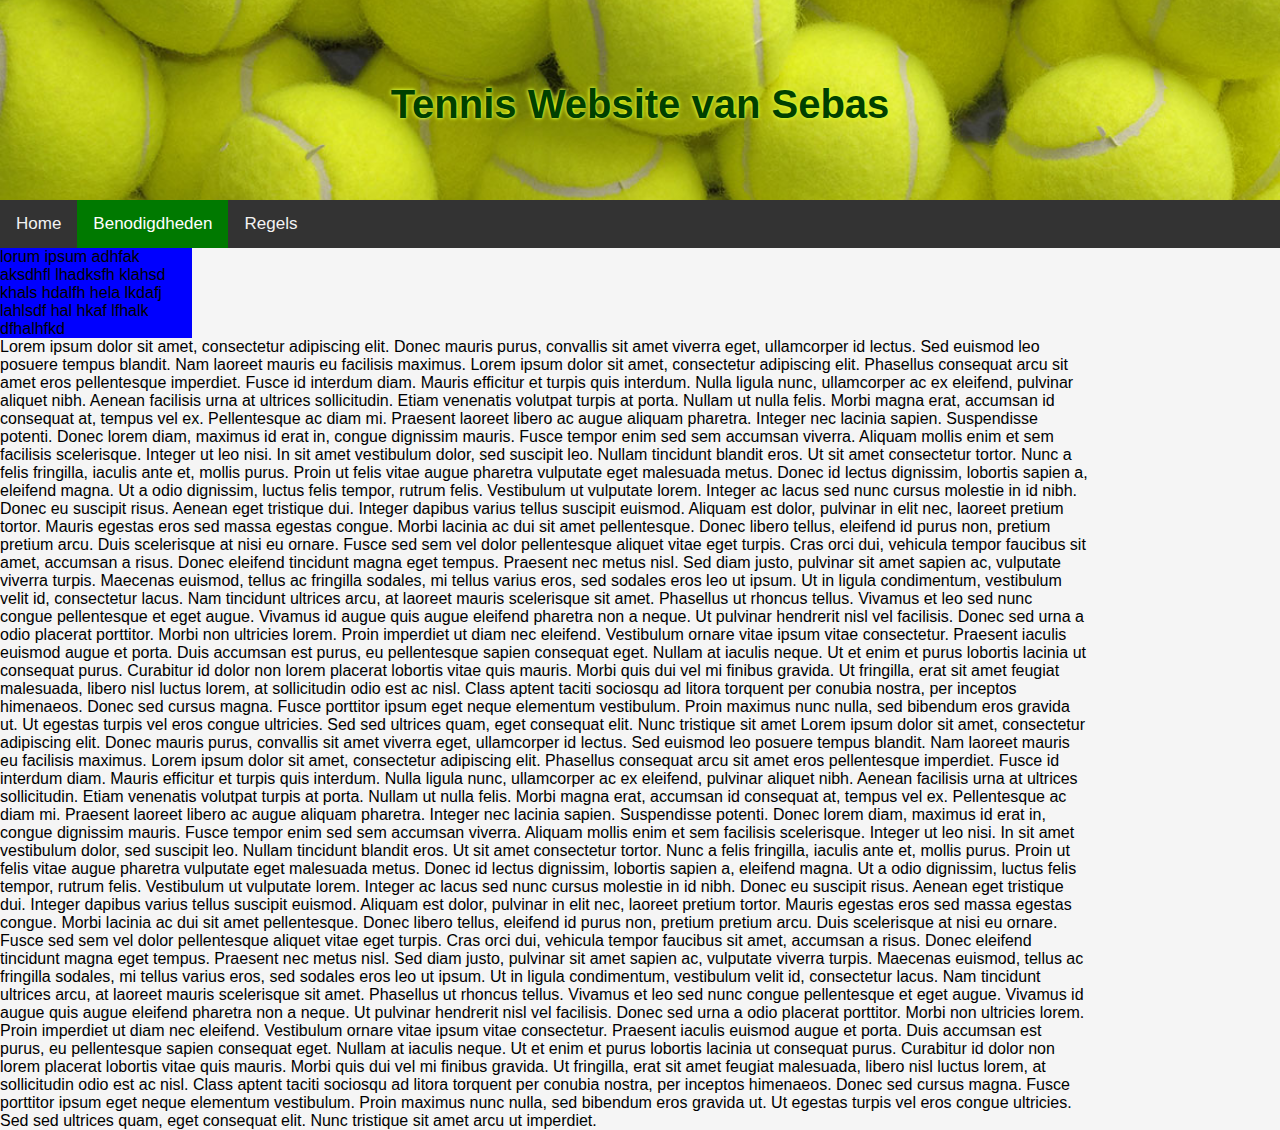
==== benodigdheden.html @ 90147e89 "bovenbalk toegevoegd en kleuren aangepast" ====
<!DOCTYPE html>
<html>

<head>
  <meta charset="utf-8">
  <meta name="viewport" content="width=device-width">
  <title>replit</title>
  <link href="style.css" rel="stylesheet" type="text/css" />
</head>

<body>
  <!-- maakt de bovenbalk -->
<div class="bovenbalk">
  <img src="tennis-ballen.jpg" alt="Foto van Tennis Ballen" width="100%" height="200px" draggable="false">
  <h1>Tennis Website van Sebas</h1>
</div>
  
<!-- De menu balk wordt gemaakt door allemaal linkjes in een div te zetten --> 
<div class="menu">
  <a href="index.html">Home</a>
  <a class="active" href="benodigdheden.html">Benodigdheden</a>
  <a href="regels.html">Regels</a>
</div>
<div class="zijbalk">
lorum ipsum adhfak aksdhfl lhadksfh klahsd khals hdalfh hela lkdafj lahlsdf hal hkaf lfhalk dfhalhfkd 
  
</div>
<div class="text">
  
Lorem ipsum dolor sit amet, consectetur adipiscing elit. Donec mauris purus, convallis sit amet viverra eget, ullamcorper id lectus. Sed euismod leo posuere tempus blandit. Nam laoreet mauris eu facilisis maximus. Lorem ipsum dolor sit amet, consectetur adipiscing elit. Phasellus consequat arcu sit amet eros pellentesque imperdiet. Fusce id interdum diam. Mauris efficitur et turpis quis interdum. Nulla ligula nunc, ullamcorper ac ex eleifend, pulvinar aliquet nibh. Aenean facilisis urna at ultrices sollicitudin. Etiam venenatis volutpat turpis at porta. Nullam ut nulla felis. Morbi magna erat, accumsan id consequat at, tempus vel ex. Pellentesque ac diam mi. Praesent laoreet libero ac augue aliquam pharetra. Integer nec lacinia sapien. Suspendisse potenti. Donec lorem diam, maximus id erat in, congue dignissim mauris. Fusce tempor enim sed sem accumsan viverra. Aliquam mollis enim et sem facilisis scelerisque. Integer ut leo nisi. In sit amet vestibulum dolor, sed suscipit leo. Nullam tincidunt blandit eros. Ut sit amet consectetur tortor. Nunc a felis fringilla, iaculis ante et, mollis purus. Proin ut felis vitae augue pharetra vulputate eget malesuada metus. Donec id lectus dignissim, lobortis sapien a, eleifend magna. Ut a odio dignissim, luctus felis tempor, rutrum felis. Vestibulum ut vulputate lorem. Integer ac lacus sed nunc cursus molestie in id nibh. Donec eu suscipit risus. Aenean eget tristique dui. Integer dapibus varius tellus suscipit euismod. Aliquam est dolor, pulvinar in elit nec, laoreet pretium tortor. Mauris egestas eros sed massa egestas congue. Morbi lacinia ac dui sit amet pellentesque. Donec libero tellus, eleifend id purus non, pretium pretium arcu. Duis scelerisque at nisi eu ornare. Fusce sed sem vel dolor pellentesque aliquet vitae eget turpis. Cras orci dui, vehicula tempor faucibus sit amet, accumsan a risus. Donec eleifend tincidunt magna eget tempus. Praesent nec metus nisl. Sed diam justo, pulvinar sit amet sapien ac, vulputate viverra turpis. Maecenas euismod, tellus ac fringilla sodales, mi tellus varius eros, sed sodales eros leo ut ipsum. Ut in ligula condimentum, vestibulum velit id, consectetur lacus. Nam tincidunt ultrices arcu, at laoreet mauris scelerisque sit amet. Phasellus ut rhoncus tellus. Vivamus et leo sed nunc congue pellentesque et eget augue. Vivamus id augue quis augue eleifend pharetra non a neque. Ut pulvinar hendrerit nisl vel facilisis. Donec sed urna a odio placerat porttitor. Morbi non ultricies lorem. Proin imperdiet ut diam nec eleifend. Vestibulum ornare vitae ipsum vitae consectetur. Praesent iaculis euismod augue et porta. Duis accumsan est purus, eu pellentesque sapien consequat eget. Nullam at iaculis neque. Ut et enim et purus lobortis lacinia ut consequat purus. Curabitur id dolor non lorem placerat lobortis vitae quis mauris. Morbi quis dui vel mi finibus gravida. Ut fringilla, erat sit amet feugiat malesuada, libero nisl luctus lorem, at sollicitudin odio est ac nisl. Class aptent taciti sociosqu ad litora torquent per conubia nostra, per inceptos himenaeos. Donec sed cursus magna. Fusce porttitor ipsum eget neque elementum vestibulum. Proin maximus nunc nulla, sed bibendum eros gravida ut. Ut egestas turpis vel eros congue ultricies. Sed sed ultrices quam, eget consequat elit. Nunc tristique sit amet 
Lorem ipsum dolor sit amet, consectetur adipiscing elit. Donec mauris purus, convallis sit amet viverra eget, ullamcorper id lectus. Sed euismod leo posuere tempus blandit. Nam laoreet mauris eu facilisis maximus. Lorem ipsum dolor sit amet, consectetur adipiscing elit. Phasellus consequat arcu sit amet eros pellentesque imperdiet. Fusce id interdum diam. Mauris efficitur et turpis quis interdum. Nulla ligula nunc, ullamcorper ac ex eleifend, pulvinar aliquet nibh. Aenean facilisis urna at ultrices sollicitudin. Etiam venenatis volutpat turpis at porta. Nullam ut nulla felis. Morbi magna erat, accumsan id consequat at, tempus vel ex. Pellentesque ac diam mi. Praesent laoreet libero ac augue aliquam pharetra.

Integer nec lacinia sapien. Suspendisse potenti. Donec lorem diam, maximus id erat in, congue dignissim mauris. Fusce tempor enim sed sem accumsan viverra. Aliquam mollis enim et sem facilisis scelerisque. Integer ut leo nisi. In sit amet vestibulum dolor, sed suscipit leo. Nullam tincidunt blandit eros. Ut sit amet consectetur tortor. Nunc a felis fringilla, iaculis ante et, mollis purus. Proin ut felis vitae augue pharetra vulputate eget malesuada metus. Donec id lectus dignissim, lobortis sapien a, eleifend magna.

Ut a odio dignissim, luctus felis tempor, rutrum felis. Vestibulum ut vulputate lorem. Integer ac lacus sed nunc cursus molestie in id nibh. Donec eu suscipit risus. Aenean eget tristique dui. Integer dapibus varius tellus suscipit euismod. Aliquam est dolor, pulvinar in elit nec, laoreet pretium tortor. Mauris egestas eros sed massa egestas congue. Morbi lacinia ac dui sit amet pellentesque. Donec libero tellus, eleifend id purus non, pretium pretium arcu. Duis scelerisque at nisi eu ornare. Fusce sed sem vel dolor pellentesque aliquet vitae eget turpis. Cras orci dui, vehicula tempor faucibus sit amet, accumsan a risus. Donec eleifend tincidunt magna eget tempus. Praesent nec metus nisl. Sed diam justo, pulvinar sit amet sapien ac, vulputate viverra turpis.

Maecenas euismod, tellus ac fringilla sodales, mi tellus varius eros, sed sodales eros leo ut ipsum. Ut in ligula condimentum, vestibulum velit id, consectetur lacus. Nam tincidunt ultrices arcu, at laoreet mauris scelerisque sit amet. Phasellus ut rhoncus tellus. Vivamus et leo sed nunc congue pellentesque et eget augue. Vivamus id augue quis augue eleifend pharetra non a neque. Ut pulvinar hendrerit nisl vel facilisis. Donec sed urna a odio placerat porttitor. Morbi non ultricies lorem.

Proin imperdiet ut diam nec eleifend. Vestibulum ornare vitae ipsum vitae consectetur. Praesent iaculis euismod augue et porta. Duis accumsan est purus, eu pellentesque sapien consequat eget. Nullam at iaculis neque. Ut et enim et purus lobortis lacinia ut consequat purus. Curabitur id dolor non lorem placerat lobortis vitae quis mauris. Morbi quis dui vel mi finibus gravida. Ut fringilla, erat sit amet feugiat malesuada, libero nisl luctus lorem, at sollicitudin odio est ac nisl. Class aptent taciti sociosqu ad litora torquent per conubia nostra, per inceptos himenaeos. Donec sed cursus magna. Fusce porttitor ipsum eget neque elementum vestibulum. Proin maximus nunc nulla, sed bibendum eros gravida ut. Ut egestas turpis vel eros congue ultricies. Sed sed ultrices quam, eget consequat elit. Nunc tristique sit amet arcu ut imperdiet. 

  
</div>
  
</body>

</html>
---- style.css ----
body {
  font-family: Arial, Helvetica, sans-serif;
  background-color: whitesmoke;
  margin: 0px;
}

img {
  object-fit: cover;
}

p {
  
}

h1 {
  
}

h2 {
  
}

h3 {
  
}


/* Achtergrond van menu #333 */
.menu {
  position: sticky;
  top: 0;
  width: 100%;
  background-color: #333;
  overflow: hidden;
}

/* De menu linkjes */
.menu a {
  float: left;
  color: #f2f2f2;
  text-align: center;
  padding: 14px 16px;
  text-decoration: none;
  font-size: 17px;
}

/* Verandert de achtergrond van de menu linkjes als er overheen zweeft */
.menu a:hover {
  background-color: #ddd;
  color: black;
}

/* Voeg kleur toe aan huidige pagina kopje */
.menu a.active {
  background-color: rgb(0, 121, 0);
  color: white;
}

.bovenbalk {
  position: relative;
  height: 200px;
  /* maakt tekst niet selecteerbaar */
  -webkit-user-select: none;
  -ms-user-select: none;
  user-select: none;
}

.bovenbalk h1 {
  /* zorgt er voor dat de text in het midden zit */
  position: absolute;
  top: 50%;
  width: 100%;
  text-align: center;
  transform: translate(0%, -100%);
  /* tekst kleur en grootte */
  color: #004000;
  font-size: 40px;
  text-shadow: 0px 0px 5px yellow, 0px 0px 3px lightgreen;
  /* tijd voor de transitie */
  transition: .4s;
  
  }

.bovenbalk h1:hover {
  /* de dingen die veranderen als je over de tekst heen zweeft met je cursor */
  font-size: 60px;
  color: #005959;
  transition-timing-function: ease-in-out;
}

.zijbalk {
  width: 15%;
  height: 100%;
  background-color: blue;
}
.text {
  width: 85%
  
}
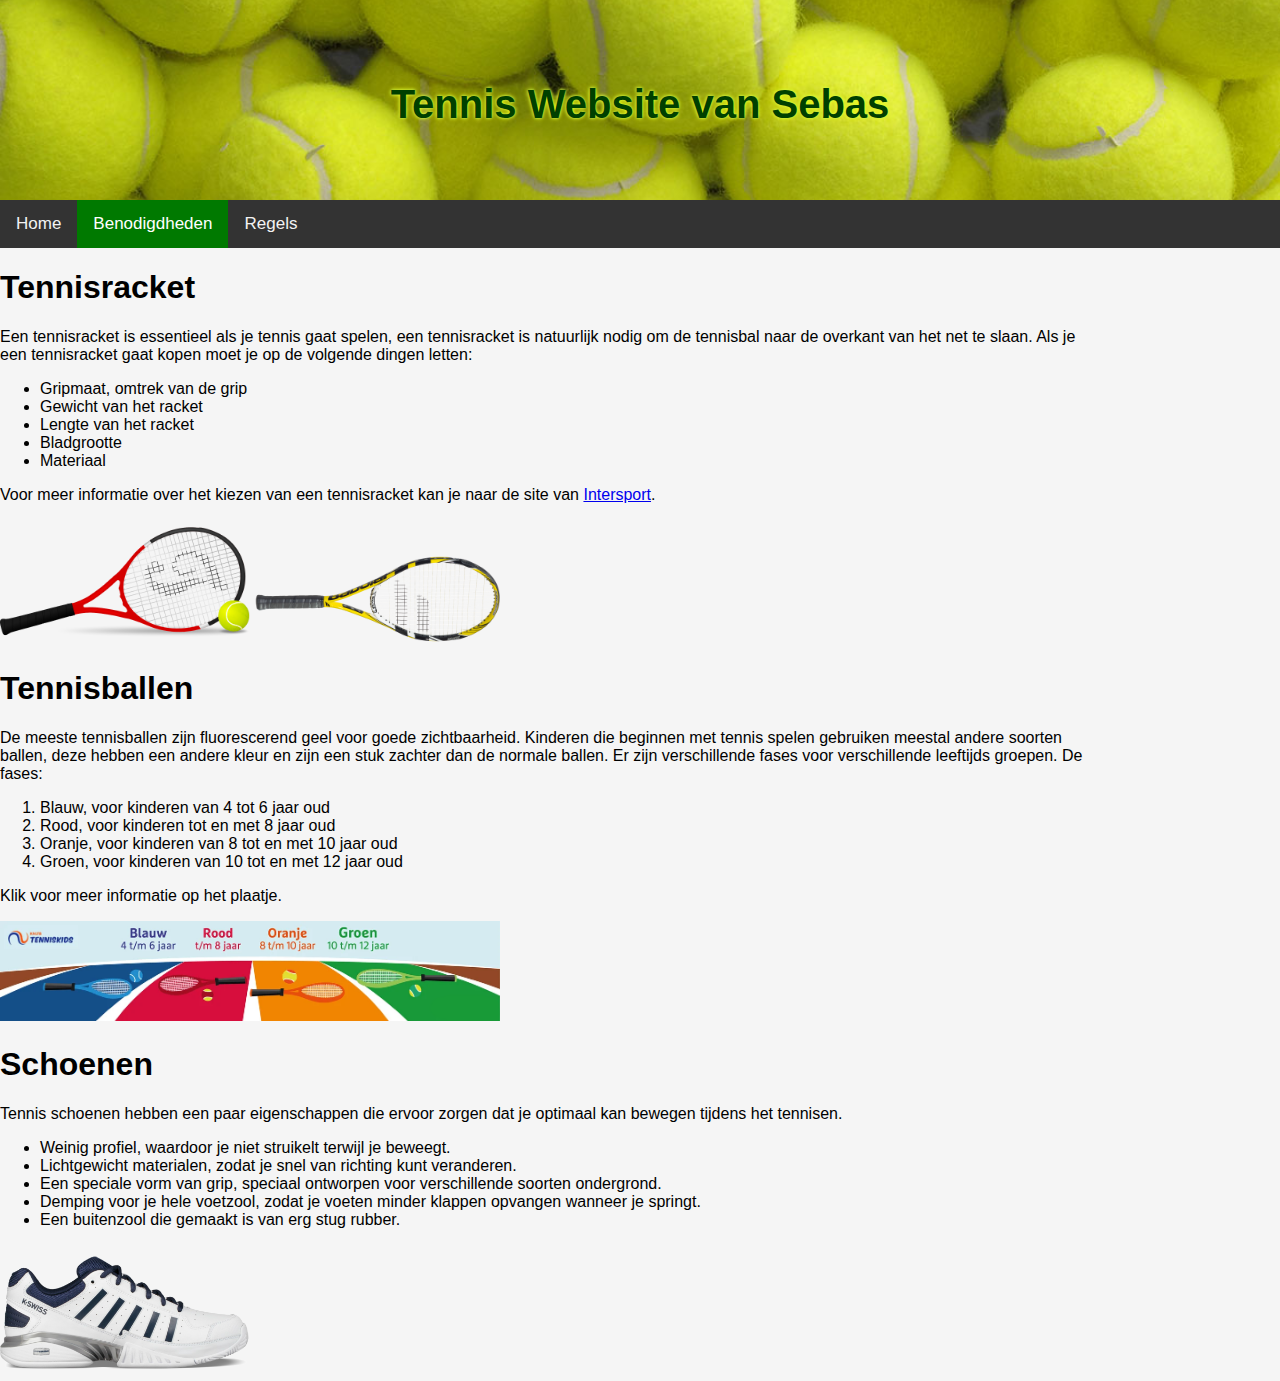
==== commit 3db44032: "inhoud van benodigdheden pagina" ====
--- a/benodigdheden.html
+++ b/benodigdheden.html
@@ -11,7 +11,7 @@
 <body>
   <!-- maakt de bovenbalk -->
 <div class="bovenbalk">
-  <img src="tennis-ballen.jpg" alt="Foto van Tennis Ballen" width="100%" height="200px" draggable="false">
+  <img src="img/tennis-ballen.jpg" alt="Foto van Tennis Ballen" width="100%" height="200px" draggable="false">
   <h1>Tennis Website van Sebas</h1>
 </div>
   
@@ -21,24 +21,41 @@
   <a class="active" href="benodigdheden.html">Benodigdheden</a>
   <a href="regels.html">Regels</a>
 </div>
-<div class="zijbalk">
-lorum ipsum adhfak aksdhfl lhadksfh klahsd khals hdalfh hela lkdafj lahlsdf hal hkaf lfhalk dfhalhfkd 
-  
+<div class="zijbalk"> 
 </div>
 <div class="text">
-  
-Lorem ipsum dolor sit amet, consectetur adipiscing elit. Donec mauris purus, convallis sit amet viverra eget, ullamcorper id lectus. Sed euismod leo posuere tempus blandit. Nam laoreet mauris eu facilisis maximus. Lorem ipsum dolor sit amet, consectetur adipiscing elit. Phasellus consequat arcu sit amet eros pellentesque imperdiet. Fusce id interdum diam. Mauris efficitur et turpis quis interdum. Nulla ligula nunc, ullamcorper ac ex eleifend, pulvinar aliquet nibh. Aenean facilisis urna at ultrices sollicitudin. Etiam venenatis volutpat turpis at porta. Nullam ut nulla felis. Morbi magna erat, accumsan id consequat at, tempus vel ex. Pellentesque ac diam mi. Praesent laoreet libero ac augue aliquam pharetra. Integer nec lacinia sapien. Suspendisse potenti. Donec lorem diam, maximus id erat in, congue dignissim mauris. Fusce tempor enim sed sem accumsan viverra. Aliquam mollis enim et sem facilisis scelerisque. Integer ut leo nisi. In sit amet vestibulum dolor, sed suscipit leo. Nullam tincidunt blandit eros. Ut sit amet consectetur tortor. Nunc a felis fringilla, iaculis ante et, mollis purus. Proin ut felis vitae augue pharetra vulputate eget malesuada metus. Donec id lectus dignissim, lobortis sapien a, eleifend magna. Ut a odio dignissim, luctus felis tempor, rutrum felis. Vestibulum ut vulputate lorem. Integer ac lacus sed nunc cursus molestie in id nibh. Donec eu suscipit risus. Aenean eget tristique dui. Integer dapibus varius tellus suscipit euismod. Aliquam est dolor, pulvinar in elit nec, laoreet pretium tortor. Mauris egestas eros sed massa egestas congue. Morbi lacinia ac dui sit amet pellentesque. Donec libero tellus, eleifend id purus non, pretium pretium arcu. Duis scelerisque at nisi eu ornare. Fusce sed sem vel dolor pellentesque aliquet vitae eget turpis. Cras orci dui, vehicula tempor faucibus sit amet, accumsan a risus. Donec eleifend tincidunt magna eget tempus. Praesent nec metus nisl. Sed diam justo, pulvinar sit amet sapien ac, vulputate viverra turpis. Maecenas euismod, tellus ac fringilla sodales, mi tellus varius eros, sed sodales eros leo ut ipsum. Ut in ligula condimentum, vestibulum velit id, consectetur lacus. Nam tincidunt ultrices arcu, at laoreet mauris scelerisque sit amet. Phasellus ut rhoncus tellus. Vivamus et leo sed nunc congue pellentesque et eget augue. Vivamus id augue quis augue eleifend pharetra non a neque. Ut pulvinar hendrerit nisl vel facilisis. Donec sed urna a odio placerat porttitor. Morbi non ultricies lorem. Proin imperdiet ut diam nec eleifend. Vestibulum ornare vitae ipsum vitae consectetur. Praesent iaculis euismod augue et porta. Duis accumsan est purus, eu pellentesque sapien consequat eget. Nullam at iaculis neque. Ut et enim et purus lobortis lacinia ut consequat purus. Curabitur id dolor non lorem placerat lobortis vitae quis mauris. Morbi quis dui vel mi finibus gravida. Ut fringilla, erat sit amet feugiat malesuada, libero nisl luctus lorem, at sollicitudin odio est ac nisl. Class aptent taciti sociosqu ad litora torquent per conubia nostra, per inceptos himenaeos. Donec sed cursus magna. Fusce porttitor ipsum eget neque elementum vestibulum. Proin maximus nunc nulla, sed bibendum eros gravida ut. Ut egestas turpis vel eros congue ultricies. Sed sed ultrices quam, eget consequat elit. Nunc tristique sit amet 
-Lorem ipsum dolor sit amet, consectetur adipiscing elit. Donec mauris purus, convallis sit amet viverra eget, ullamcorper id lectus. Sed euismod leo posuere tempus blandit. Nam laoreet mauris eu facilisis maximus. Lorem ipsum dolor sit amet, consectetur adipiscing elit. Phasellus consequat arcu sit amet eros pellentesque imperdiet. Fusce id interdum diam. Mauris efficitur et turpis quis interdum. Nulla ligula nunc, ullamcorper ac ex eleifend, pulvinar aliquet nibh. Aenean facilisis urna at ultrices sollicitudin. Etiam venenatis volutpat turpis at porta. Nullam ut nulla felis. Morbi magna erat, accumsan id consequat at, tempus vel ex. Pellentesque ac diam mi. Praesent laoreet libero ac augue aliquam pharetra.
-
-Integer nec lacinia sapien. Suspendisse potenti. Donec lorem diam, maximus id erat in, congue dignissim mauris. Fusce tempor enim sed sem accumsan viverra. Aliquam mollis enim et sem facilisis scelerisque. Integer ut leo nisi. In sit amet vestibulum dolor, sed suscipit leo. Nullam tincidunt blandit eros. Ut sit amet consectetur tortor. Nunc a felis fringilla, iaculis ante et, mollis purus. Proin ut felis vitae augue pharetra vulputate eget malesuada metus. Donec id lectus dignissim, lobortis sapien a, eleifend magna.
-
-Ut a odio dignissim, luctus felis tempor, rutrum felis. Vestibulum ut vulputate lorem. Integer ac lacus sed nunc cursus molestie in id nibh. Donec eu suscipit risus. Aenean eget tristique dui. Integer dapibus varius tellus suscipit euismod. Aliquam est dolor, pulvinar in elit nec, laoreet pretium tortor. Mauris egestas eros sed massa egestas congue. Morbi lacinia ac dui sit amet pellentesque. Donec libero tellus, eleifend id purus non, pretium pretium arcu. Duis scelerisque at nisi eu ornare. Fusce sed sem vel dolor pellentesque aliquet vitae eget turpis. Cras orci dui, vehicula tempor faucibus sit amet, accumsan a risus. Donec eleifend tincidunt magna eget tempus. Praesent nec metus nisl. Sed diam justo, pulvinar sit amet sapien ac, vulputate viverra turpis.
-
-Maecenas euismod, tellus ac fringilla sodales, mi tellus varius eros, sed sodales eros leo ut ipsum. Ut in ligula condimentum, vestibulum velit id, consectetur lacus. Nam tincidunt ultrices arcu, at laoreet mauris scelerisque sit amet. Phasellus ut rhoncus tellus. Vivamus et leo sed nunc congue pellentesque et eget augue. Vivamus id augue quis augue eleifend pharetra non a neque. Ut pulvinar hendrerit nisl vel facilisis. Donec sed urna a odio placerat porttitor. Morbi non ultricies lorem.
-
-Proin imperdiet ut diam nec eleifend. Vestibulum ornare vitae ipsum vitae consectetur. Praesent iaculis euismod augue et porta. Duis accumsan est purus, eu pellentesque sapien consequat eget. Nullam at iaculis neque. Ut et enim et purus lobortis lacinia ut consequat purus. Curabitur id dolor non lorem placerat lobortis vitae quis mauris. Morbi quis dui vel mi finibus gravida. Ut fringilla, erat sit amet feugiat malesuada, libero nisl luctus lorem, at sollicitudin odio est ac nisl. Class aptent taciti sociosqu ad litora torquent per conubia nostra, per inceptos himenaeos. Donec sed cursus magna. Fusce porttitor ipsum eget neque elementum vestibulum. Proin maximus nunc nulla, sed bibendum eros gravida ut. Ut egestas turpis vel eros congue ultricies. Sed sed ultrices quam, eget consequat elit. Nunc tristique sit amet arcu ut imperdiet. 
-
-  
+  <h1>Tennisracket</h1>
+  <p>Een tennisracket is essentieel als je tennis gaat spelen, een tennisracket is natuurlijk nodig om de tennisbal naar de overkant van het net te slaan. Als je een tennisracket gaat kopen moet je op de volgende dingen letten:</p>
+  <ul>
+    <li>Gripmaat, omtrek van de grip</li>
+    <li>Gewicht van het racket</li>
+    <li>Lengte van het racket</li>
+    <li>Bladgrootte</li>
+    <li>Materiaal</li>
+  </ul>
+  <p>Voor meer informatie over het kiezen van een tennisracket kan je naar de site van <a href="https://www.intersport.nl/tennis-advies/tennis-kiezen-tennisracket.html" target="blank_">Intersport</a>.</p>
+  <img src="img/tennis-racket1.png" alt="Foto van Tennisracket" width="250px">
+  <img src="img/tennis-racket2.png" alt="Foto van Tennisracket" width="250px">
+  <h1>Tennisballen</h2>
+    <p>De meeste tennisballen zijn fluorescerend geel voor goede zichtbaarheid. Kinderen die beginnen met tennis spelen gebruiken meestal andere soorten ballen, deze hebben een andere kleur en zijn een stuk zachter dan de normale ballen. Er zijn verschillende fases voor verschillende leeftijds groepen. De fases:</p>
+  <ol>
+    <li>Blauw, voor kinderen van 4 tot 6 jaar oud</li>
+    <li>Rood, voor kinderen tot en met 8 jaar oud</li>
+    <li>Oranje, voor kinderen van 8 tot en met 10 jaar oud</li>
+    <li>Groen, voor kinderen van 10 tot en met 12 jaar oud</li>
+  </ol>
+  <p>Klik voor meer informatie op het plaatje.</p>
+    <a href="https://www.tennis.nl/alles-over-tennis/jeugd/tenniskids/blauw-rood-oranje-en-groen/" target="blank_"><img src="img/verschillende-ballen.png" alt="Foto van de verschillende soorden ballen" width="500px"></a>
+  <h1>Schoenen</h1>
+    <p>Tennis schoenen hebben een paar eigenschappen die ervoor zorgen dat je optimaal kan bewegen tijdens het tennisen.</p>
+  <ul>
+    <li>Weinig profiel, waardoor je niet struikelt terwijl je beweegt.</li>
+    <li>Lichtgewicht materialen, zodat je snel van richting kunt veranderen.</li>
+    <li>Een speciale vorm van grip, speciaal ontworpen voor verschillende soorten ondergrond. </li>
+    <li>Demping voor je hele voetzool, zodat je voeten minder klappen opvangen wanneer je springt.</li>
+    <li>Een buitenzool die gemaakt is van erg stug rubber.</li>
+  </ul>
+  <img src="img/tennis-schoen.png" alt="Foto van Tennisschoen" width="250px">
 </div>
   
 </body>
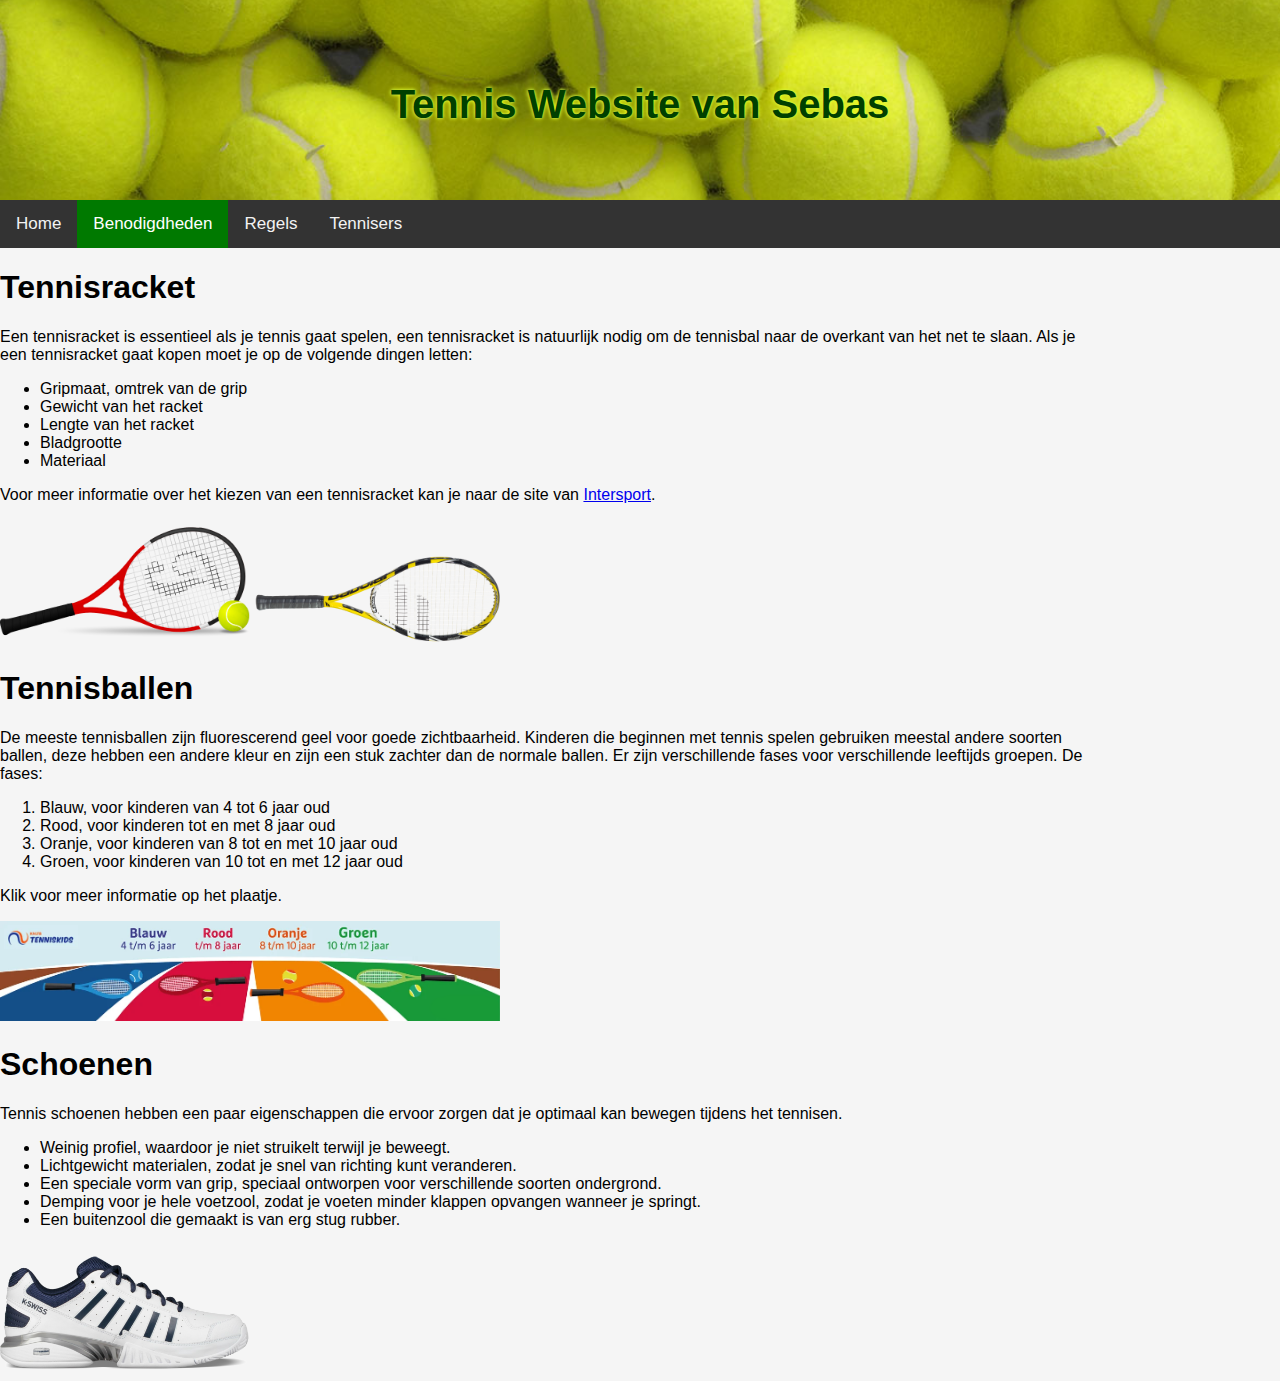
==== commit 5b704008: "Extra pagina voor bekende tennissers toegevoegd" ====
--- a/benodigdheden.html
+++ b/benodigdheden.html
@@ -20,6 +20,7 @@
   <a href="index.html">Home</a>
   <a class="active" href="benodigdheden.html">Benodigdheden</a>
   <a href="regels.html">Regels</a>
+  <a href="beroemdespelers.html">Tennisers</a>
 </div>
 <div class="zijbalk"> 
 </div>
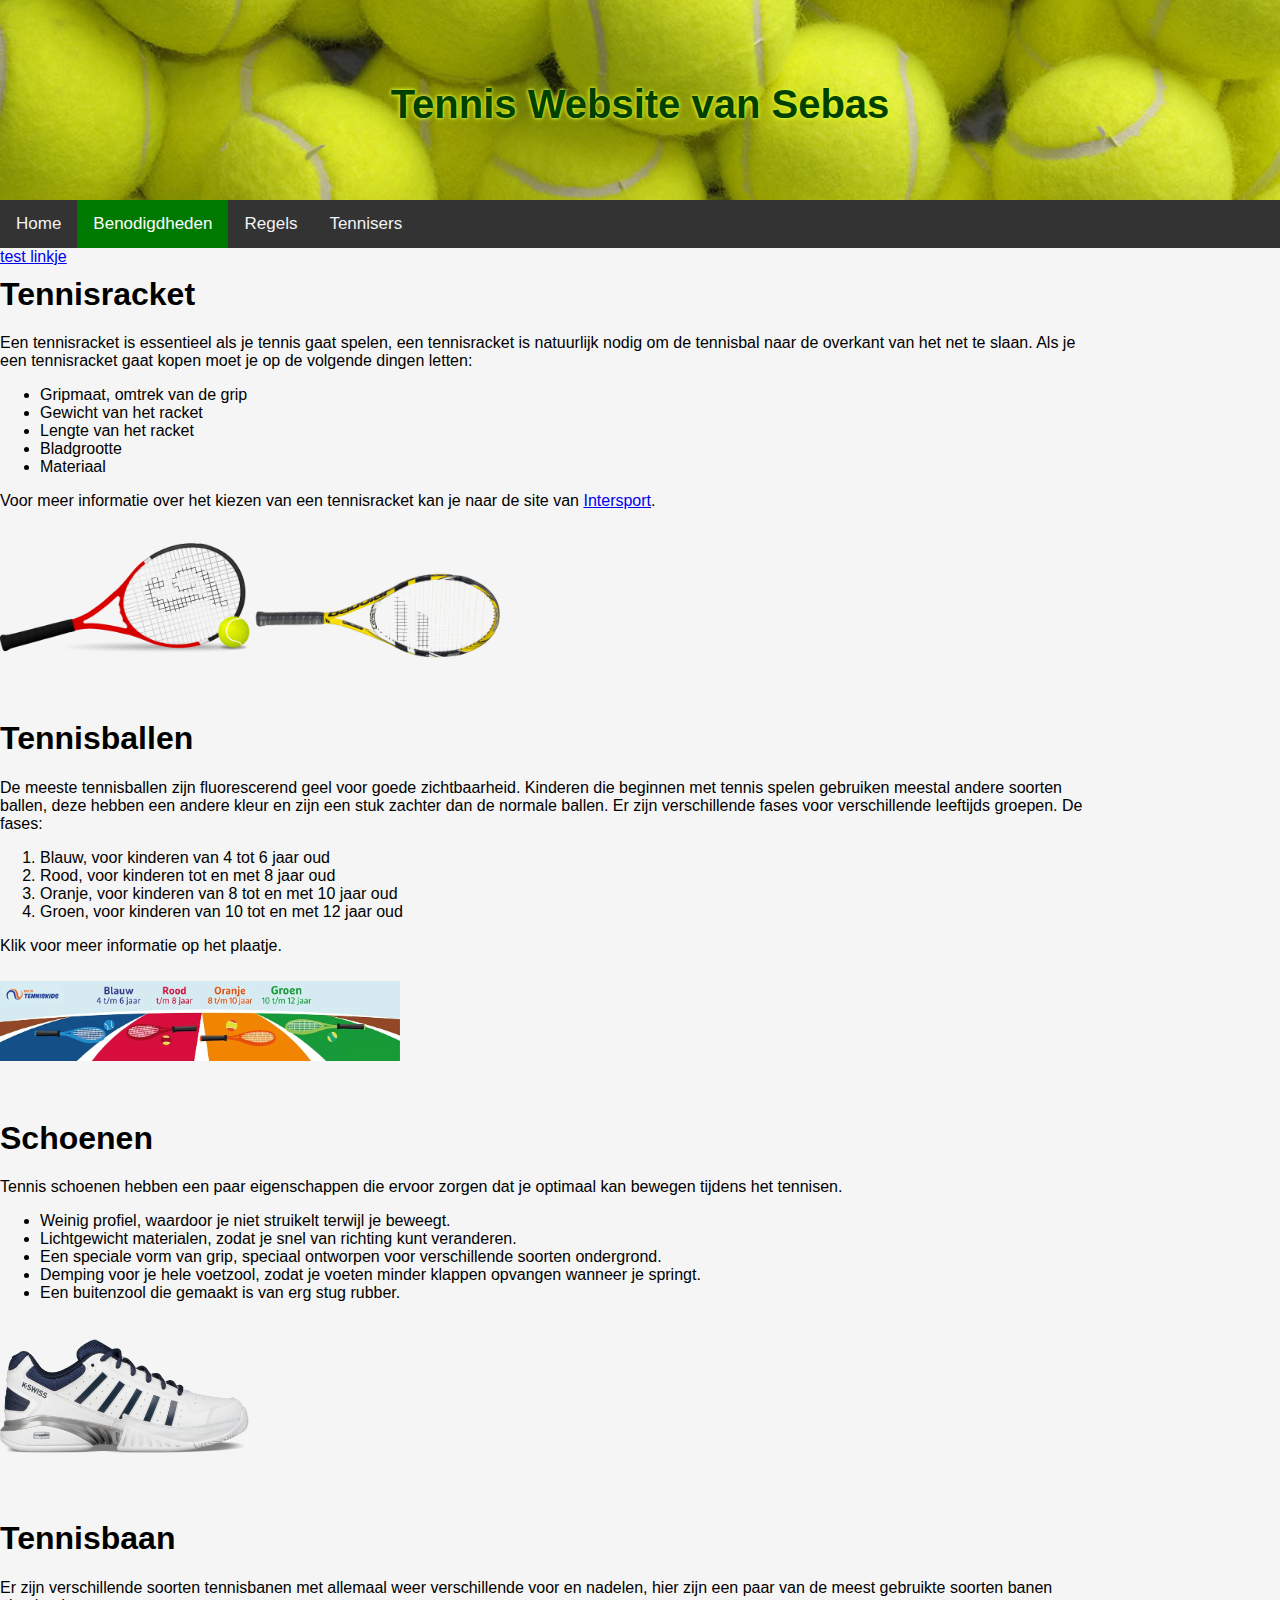
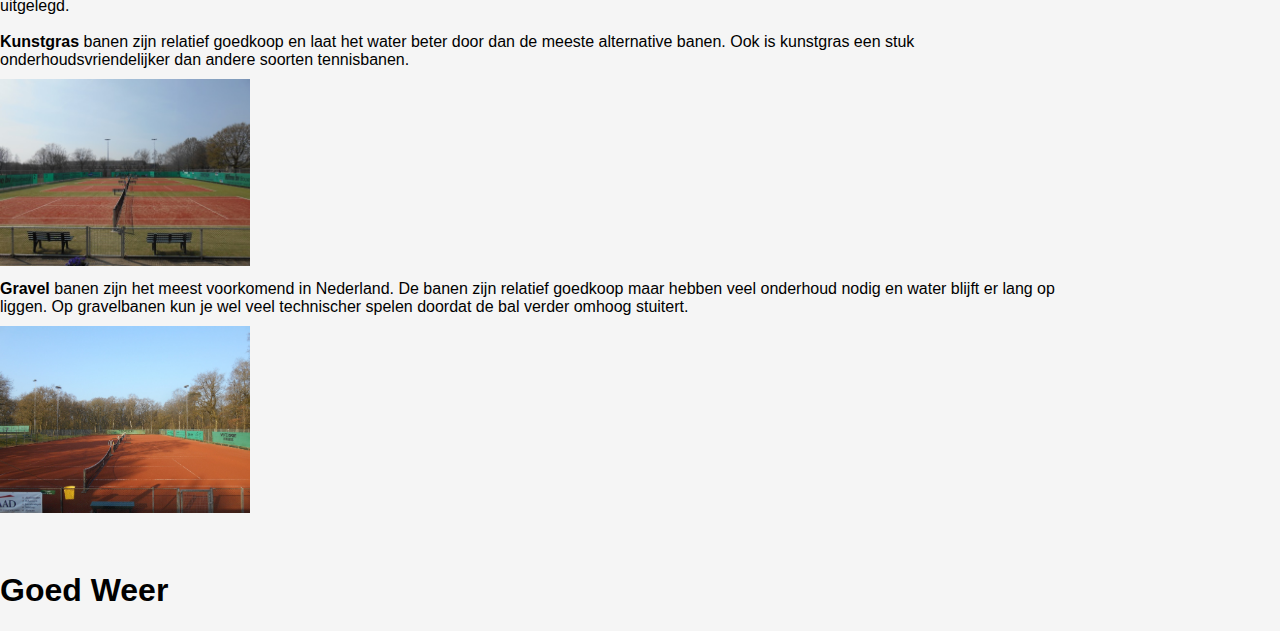
==== commit 5fd203c3: "Titel van de naam "Replit" naar "Tennis pagina van Sebas"" ====
--- a/benodigdheden.html
+++ b/benodigdheden.html
@@ -4,7 +4,7 @@
 <head>
   <meta charset="utf-8">
   <meta name="viewport" content="width=device-width">
-  <title>replit</title>
+  <title>Tennis pagina van Sebas</title>
   <link href="style.css" rel="stylesheet" type="text/css" />
 </head>
 
@@ -25,7 +25,8 @@
 <div class="zijbalk"> 
 </div>
 <div class="text">
-  <h1>Tennisracket</h1>
+  <a href="#p">test linkje</a>
+  <h1 id="bovenste">Tennisracket</h1>
   <p>Een tennisracket is essentieel als je tennis gaat spelen, een tennisracket is natuurlijk nodig om de tennisbal naar de overkant van het net te slaan. Als je een tennisracket gaat kopen moet je op de volgende dingen letten:</p>
   <ul>
     <li>Gripmaat, omtrek van de grip</li>
@@ -37,6 +38,7 @@
   <p>Voor meer informatie over het kiezen van een tennisracket kan je naar de site van <a href="https://www.intersport.nl/tennis-advies/tennis-kiezen-tennisracket.html" target="blank_">Intersport</a>.</p>
   <img src="img/tennis-racket1.png" alt="Foto van Tennisracket" width="250px">
   <img src="img/tennis-racket2.png" alt="Foto van Tennisracket" width="250px">
+  <div id="p"></div>
   <h1>Tennisballen</h2>
     <p>De meeste tennisballen zijn fluorescerend geel voor goede zichtbaarheid. Kinderen die beginnen met tennis spelen gebruiken meestal andere soorten ballen, deze hebben een andere kleur en zijn een stuk zachter dan de normale ballen. Er zijn verschillende fases voor verschillende leeftijds groepen. De fases:</p>
   <ol>
@@ -46,7 +48,7 @@
     <li>Groen, voor kinderen van 10 tot en met 12 jaar oud</li>
   </ol>
   <p>Klik voor meer informatie op het plaatje.</p>
-    <a href="https://www.tennis.nl/alles-over-tennis/jeugd/tenniskids/blauw-rood-oranje-en-groen/" target="blank_"><img src="img/verschillende-ballen.png" alt="Foto van de verschillende soorden ballen" width="500px"></a>
+    <a href="https://www.tennis.nl/alles-over-tennis/jeugd/tenniskids/blauw-rood-oranje-en-groen/" target="blank_"><img src="img/verschillende-ballen.png" alt="Foto van de verschillende soorden ballen" width="400px"></a>
   <h1>Schoenen</h1>
     <p>Tennis schoenen hebben een paar eigenschappen die ervoor zorgen dat je optimaal kan bewegen tijdens het tennisen.</p>
   <ul>
@@ -57,6 +59,9 @@
     <li>Een buitenzool die gemaakt is van erg stug rubber.</li>
   </ul>
   <img src="img/tennis-schoen.png" alt="Foto van Tennisschoen" width="250px">
+  <h1>Tennisbaan</h1>
+  <p>Er zijn verschillende soorten tennisbanen met allemaal weer verschillende voor en nadelen, hier zijn een paar van de meest gebruikte soorten banen uitgelegd.<br><br><b>Kunstgras</b> banen zijn relatief goedkoop en laat het water beter door dan de meeste alternative banen. Ook is kunstgras een stuk onderhoudsvriendelijker dan andere soorten tennisbanen.<br><img src="img/kunstgras-baan.jpg" alt="Foto van kunstgrasbaan" width="250px"><br><b>Gravel</b> banen zijn het meest voorkomend in Nederland. De banen zijn relatief goedkoop maar hebben veel onderhoud nodig en water blijft er lang op liggen. Op gravelbanen kun je wel veel technischer spelen doordat de bal verder omhoog stuitert.<br><img src="img/gravel-baan.jpg" alt="Foto van gravelbaan" width="250px"></p>
+  <h1>Goed Weer</h1>
 </div>
   
 </body>
--- a/style.css
+++ b/style.css
@@ -13,7 +13,7 @@
 }
 
 h1 {
-  
+
 }
 
 h2 {
@@ -24,7 +24,7 @@
   
 }
 
-
+/* het boven menu is gedeeltelijk van w3schools.com gehaald */
 /* Achtergrond van menu #333 */
 .menu {
   position: sticky;
@@ -96,4 +96,16 @@
 .text {
   width: 85%
   
+}
+
+.text h1 {
+  margin-top: 45px; 
+}
+
+.text #bovenste {
+  margin-top: 10px; 
+}
+.text img {
+  margin-top: 10px;
+  margin-bottom: 10px;
 }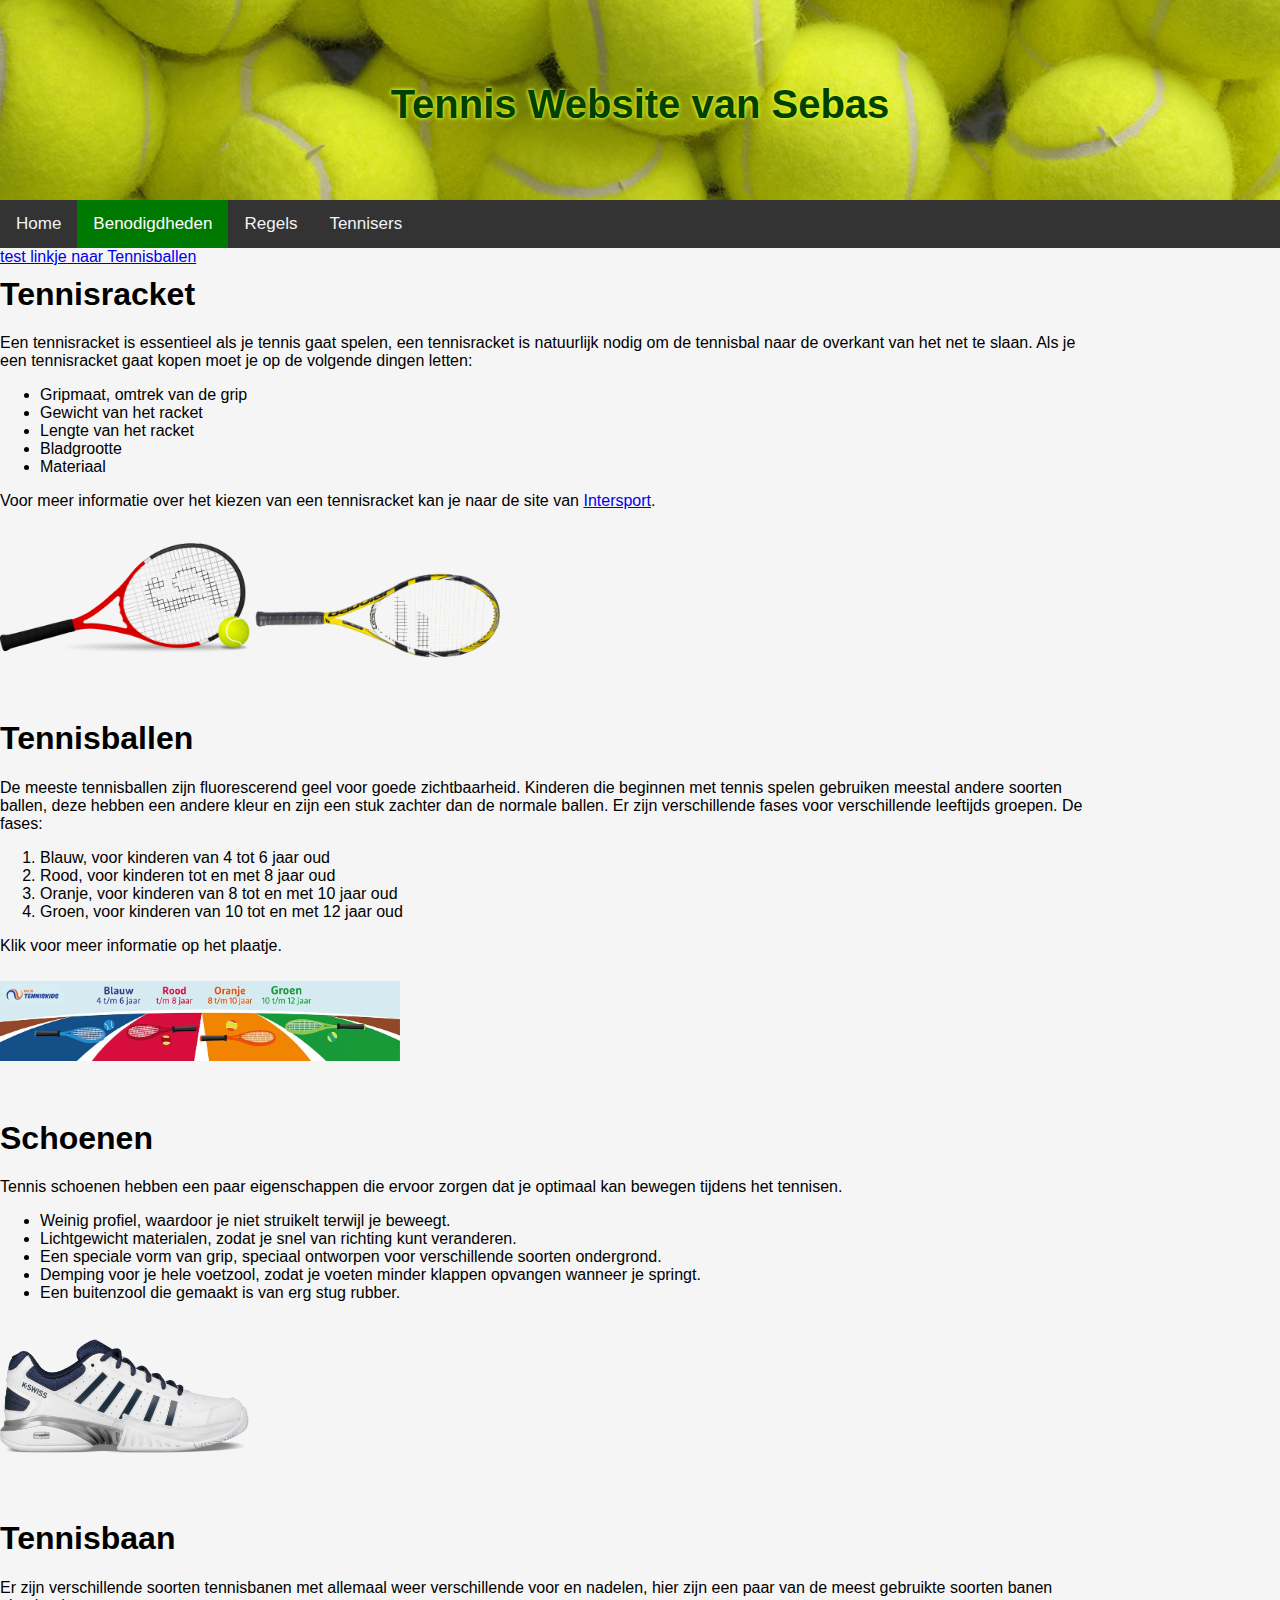
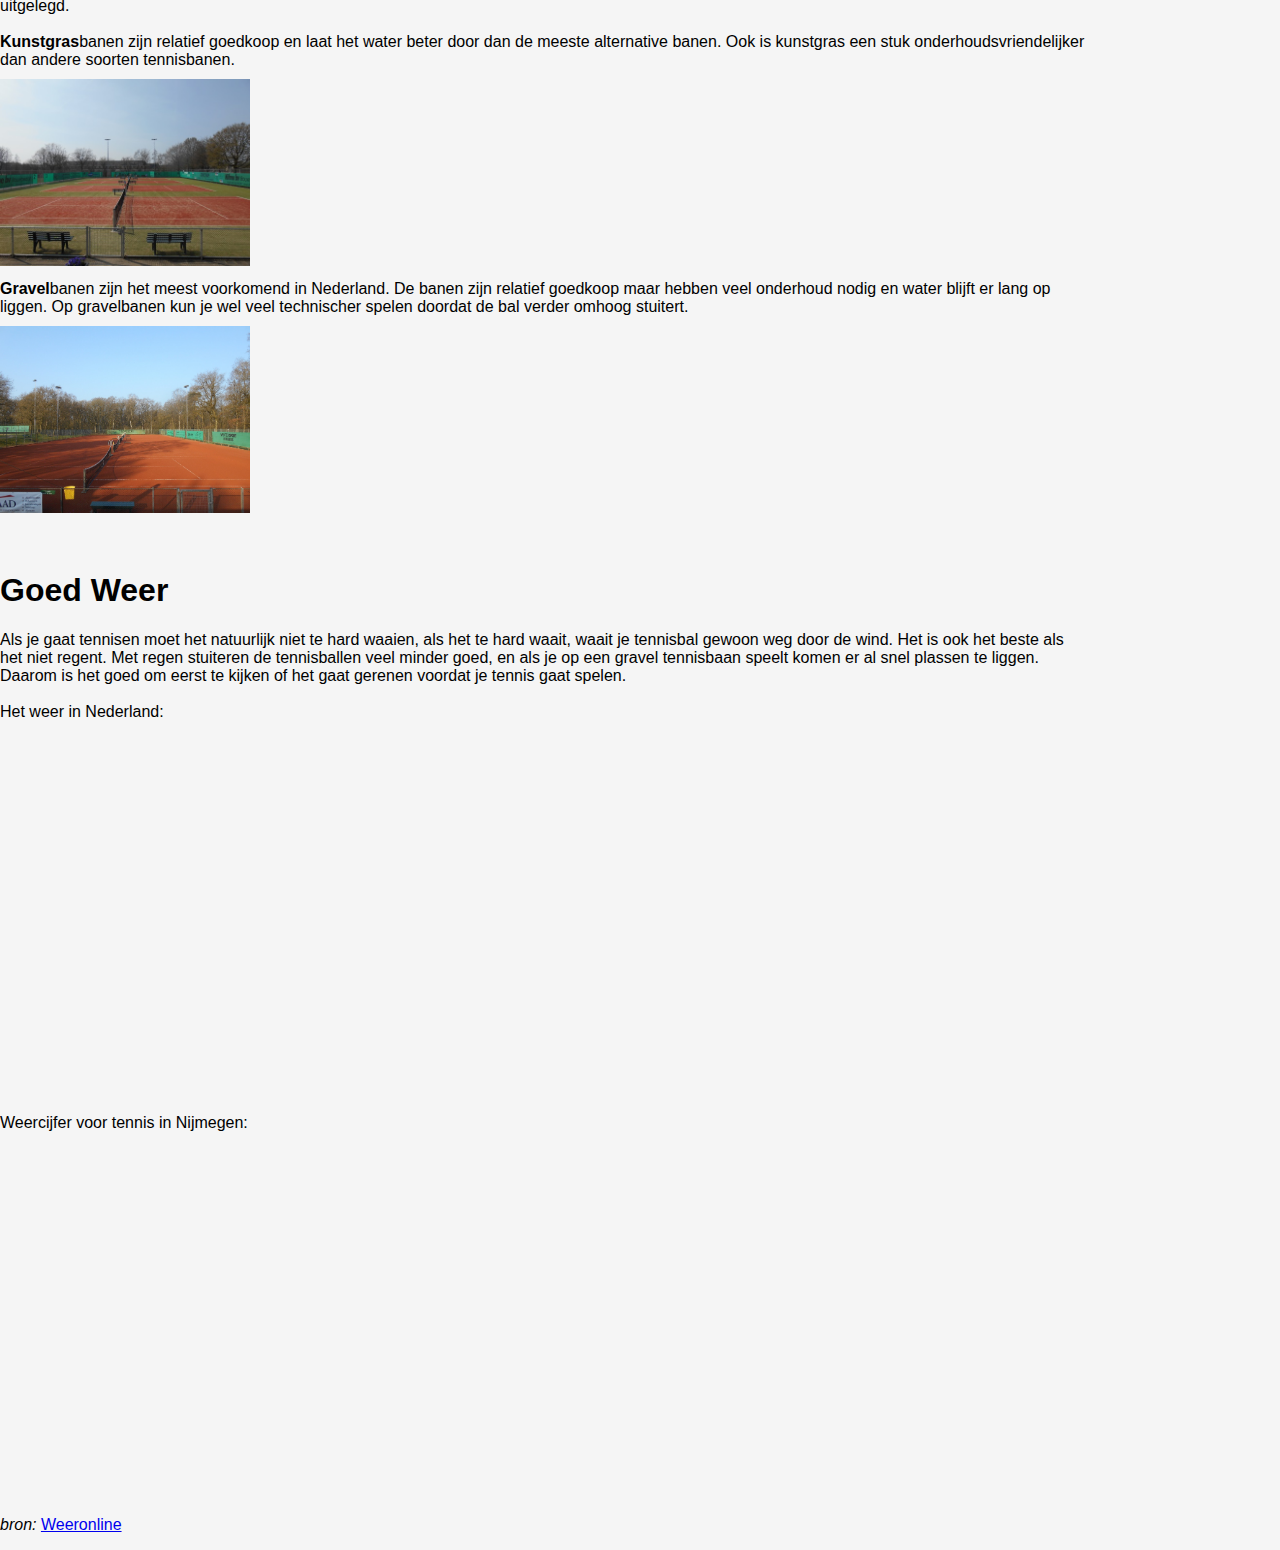
==== commit 0bddc719: "Weer gedeelte met widgets toegevoegd in de benodigdheden pagina" ====
--- a/benodigdheden.html
+++ b/benodigdheden.html
@@ -10,60 +10,92 @@
 
 <body>
   <!-- maakt de bovenbalk -->
-<div class="bovenbalk">
-  <img src="img/tennis-ballen.jpg" alt="Foto van Tennis Ballen" width="100%" height="200px" draggable="false">
-  <h1>Tennis Website van Sebas</h1>
-</div>
-  
-<!-- De menu balk wordt gemaakt door allemaal linkjes in een div te zetten --> 
-<div class="menu">
-  <a href="index.html">Home</a>
-  <a class="active" href="benodigdheden.html">Benodigdheden</a>
-  <a href="regels.html">Regels</a>
-  <a href="beroemdespelers.html">Tennisers</a>
-</div>
-<div class="zijbalk"> 
-</div>
-<div class="text">
-  <a href="#p">test linkje</a>
-  <h1 id="bovenste">Tennisracket</h1>
-  <p>Een tennisracket is essentieel als je tennis gaat spelen, een tennisracket is natuurlijk nodig om de tennisbal naar de overkant van het net te slaan. Als je een tennisracket gaat kopen moet je op de volgende dingen letten:</p>
-  <ul>
-    <li>Gripmaat, omtrek van de grip</li>
-    <li>Gewicht van het racket</li>
-    <li>Lengte van het racket</li>
-    <li>Bladgrootte</li>
-    <li>Materiaal</li>
-  </ul>
-  <p>Voor meer informatie over het kiezen van een tennisracket kan je naar de site van <a href="https://www.intersport.nl/tennis-advies/tennis-kiezen-tennisracket.html" target="blank_">Intersport</a>.</p>
-  <img src="img/tennis-racket1.png" alt="Foto van Tennisracket" width="250px">
-  <img src="img/tennis-racket2.png" alt="Foto van Tennisracket" width="250px">
-  <div id="p"></div>
-  <h1>Tennisballen</h2>
-    <p>De meeste tennisballen zijn fluorescerend geel voor goede zichtbaarheid. Kinderen die beginnen met tennis spelen gebruiken meestal andere soorten ballen, deze hebben een andere kleur en zijn een stuk zachter dan de normale ballen. Er zijn verschillende fases voor verschillende leeftijds groepen. De fases:</p>
-  <ol>
-    <li>Blauw, voor kinderen van 4 tot 6 jaar oud</li>
-    <li>Rood, voor kinderen tot en met 8 jaar oud</li>
-    <li>Oranje, voor kinderen van 8 tot en met 10 jaar oud</li>
-    <li>Groen, voor kinderen van 10 tot en met 12 jaar oud</li>
-  </ol>
-  <p>Klik voor meer informatie op het plaatje.</p>
-    <a href="https://www.tennis.nl/alles-over-tennis/jeugd/tenniskids/blauw-rood-oranje-en-groen/" target="blank_"><img src="img/verschillende-ballen.png" alt="Foto van de verschillende soorden ballen" width="400px"></a>
-  <h1>Schoenen</h1>
-    <p>Tennis schoenen hebben een paar eigenschappen die ervoor zorgen dat je optimaal kan bewegen tijdens het tennisen.</p>
-  <ul>
-    <li>Weinig profiel, waardoor je niet struikelt terwijl je beweegt.</li>
-    <li>Lichtgewicht materialen, zodat je snel van richting kunt veranderen.</li>
-    <li>Een speciale vorm van grip, speciaal ontworpen voor verschillende soorten ondergrond. </li>
-    <li>Demping voor je hele voetzool, zodat je voeten minder klappen opvangen wanneer je springt.</li>
-    <li>Een buitenzool die gemaakt is van erg stug rubber.</li>
-  </ul>
-  <img src="img/tennis-schoen.png" alt="Foto van Tennisschoen" width="250px">
-  <h1>Tennisbaan</h1>
-  <p>Er zijn verschillende soorten tennisbanen met allemaal weer verschillende voor en nadelen, hier zijn een paar van de meest gebruikte soorten banen uitgelegd.<br><br><b>Kunstgras</b> banen zijn relatief goedkoop en laat het water beter door dan de meeste alternative banen. Ook is kunstgras een stuk onderhoudsvriendelijker dan andere soorten tennisbanen.<br><img src="img/kunstgras-baan.jpg" alt="Foto van kunstgrasbaan" width="250px"><br><b>Gravel</b> banen zijn het meest voorkomend in Nederland. De banen zijn relatief goedkoop maar hebben veel onderhoud nodig en water blijft er lang op liggen. Op gravelbanen kun je wel veel technischer spelen doordat de bal verder omhoog stuitert.<br><img src="img/gravel-baan.jpg" alt="Foto van gravelbaan" width="250px"></p>
-  <h1>Goed Weer</h1>
-</div>
-  
+  <div class="bovenbalk">
+    <img src="img/tennis-ballen.jpg" alt="Foto van Tennis Ballen" width="100%" height="200px" draggable="false">
+    <h1>Tennis Website van Sebas</h1>
+  </div>
+
+  <!-- De menu balk wordt gemaakt door allemaal linkjes in een div te zetten -->
+  <div class="menu">
+    <a href="index.html">Home</a>
+    <a class="active" href="benodigdheden.html">Benodigdheden</a>
+    <a href="regels.html">Regels</a>
+    <a href="beroemdespelers.html">Tennisers</a>
+  </div>
+  <div class="zijbalk">
+  </div>
+  <div class="text">
+    <a href="#p">test linkje naar Tennisballen</a>
+    
+    <h1 id="bovenste">Tennisracket</h1>
+      <p>
+        Een tennisracket is essentieel als je tennis gaat spelen, een tennisracket is natuurlijk nodig om de tennisbal naar de overkant van het net te slaan. Als je een tennisracket gaat kopen moet je op de volgende dingen letten:
+      </p>
+      <ul>
+        <li>Gripmaat, omtrek van de grip</li>
+        <li>Gewicht van het racket</li>
+        <li>Lengte van het racket</li>
+        <li>Bladgrootte</li>
+        <li>Materiaal</li>
+      </ul>
+      <p>
+        Voor meer informatie over het kiezen van een tennisracket kan je naar de site van <a
+        href="https://www.intersport.nl/tennis-advies/tennis-kiezen-tennisracket.html" target="blank_">Intersport</a>.
+      </p>
+      <img src="img/tennis-racket1.png" alt="Foto van Tennisracket" width="250px">
+      <img src="img/tennis-racket2.png" alt="Foto van Tennisracket" width="250px">
+      <div id="p"></div>
+    
+    <h1>Tennisballen</h2>
+        <p>
+          De meeste tennisballen zijn fluorescerend geel voor goede zichtbaarheid. Kinderen die beginnen met tennis spelen gebruiken meestal andere soorten ballen, deze hebben een andere kleur en zijn een stuk zachter dan de normale ballen. Er zijn verschillende fases voor verschillende leeftijds groepen. De fases:
+        </p>
+        <ol>
+          <li>Blauw, voor kinderen van 4 tot 6 jaar oud</li>
+          <li>Rood, voor kinderen tot en met 8 jaar oud</li>
+          <li>Oranje, voor kinderen van 8 tot en met 10 jaar oud</li>
+          <li>Groen, voor kinderen van 10 tot en met 12 jaar oud</li>
+        </ol>
+        <p>
+          Klik voor meer informatie op het plaatje.
+        </p>
+        <a href="https://www.tennis.nl/alles-over-tennis/jeugd/tenniskids/blauw-rood-oranje-en-groen/"
+        target="blank_"><img src="img/verschillende-ballen.png" alt="Foto van de verschillende soorden ballen"
+          width="400px"></a>
+    
+      <h1>Schoenen</h1>
+        <p>
+          Tennis schoenen hebben een paar eigenschappen die ervoor zorgen dat je optimaal kan bewegen tijdens het tennisen.
+        </p>
+        <ul>
+          <li>Weinig profiel, waardoor je niet struikelt terwijl je beweegt.</li>
+          <li>Lichtgewicht materialen, zodat je snel van richting kunt veranderen.</li>
+          <li>Een speciale vorm van grip, speciaal ontworpen voor verschillende soorten ondergrond. </li>
+          <li>Demping voor je hele voetzool, zodat je voeten minder klappen opvangen wanneer je springt.</li>
+          <li>Een buitenzool die gemaakt is van erg stug rubber.</li>
+        </ul>
+        <img src="img/tennis-schoen.png" alt="Foto van Tennisschoen" width="250px">
+    
+      <h1>Tennisbaan</h1>
+        <p>
+          Er zijn verschillende soorten tennisbanen met allemaal weer verschillende voor en nadelen, hier zijn een paar van de meest gebruikte soorten banen uitgelegd.<br><br><b>Kunstgras</b>banen zijn relatief goedkoop en laat het water beter door dan de meeste alternative banen. Ook is kunstgras een stuk onderhoudsvriendelijker dan andere soorten tennisbanen.<br><img src="img/kunstgras-baan.jpg" alt="Foto van kunstgrasbaan"
+          width="250px"><br><b>Gravel</b>banen zijn het meest voorkomend in Nederland. De banen zijn relatief goedkoop maar hebben veel onderhoud nodig en water blijft er lang op liggen. Op gravelbanen kun je wel veel technischer spelen doordat de bal verder omhoog stuitert.<br><img src="img/gravel-baan.jpg" alt="Foto van gravelbaan" width="250px">
+        </p>
+      <h1>Goed Weer</h1>
+        <p>
+          Als je gaat tennisen moet het natuurlijk niet te hard waaien, als het te hard waait, waait je tennisbal gewoon weg door de wind. Het is ook het beste als het niet regent. Met regen stuiteren de tennisballen veel minder goed, en als je op een gravel tennisbaan speelt komen er al snel plassen te liggen. Daarom is het goed om eerst te kijken of het gaat gerenen voordat je tennis gaat spelen.<br><br>Het weer in Nederland:
+        </p>
+        <div class="back" style="max-width:300px"><div style="position:relative;overflow:hidden;width:100%;padding-bottom:calc(100% + 43px)"><iframe style="position:absolute;top:0;left:0;bottom:0;right:0;width:100%;height:100%" title="widget" frameBorder="0" scrolling="no" loading="lazy" src="https://www.weeronline.nl/widget/radar?id=4057641&circle=false&noAnalytics=true"></iframe></div></div>
+        <br>
+        <p>
+          Weercijfer voor tennis in Nijmegen:
+        </p>
+        <div class="back" style="max-width:300px"><iframe title="widget" width="100%" height="348px" frameBorder="0" scrolling="no" loading="lazy" src="https://www.weeronline.nl/widget/activity?id=4057641&activity=tennis"></iframe></div>
+        </div>
+        <p>
+          <i>bron:</i> <a href="https://www.weeronline.nl/">Weeronline</a>
+        </p>
+
 </body>
 
 </html>--- a/style.css
+++ b/style.css
@@ -32,6 +32,8 @@
   width: 100%;
   background-color: #333;
   overflow: hidden;
+  /* zorgt er voor dat de menubalk boven de widgets blijft */
+  z-index: 4;
 }
 
 /* De menu linkjes */
@@ -108,4 +110,9 @@
 .text img {
   margin-top: 10px;
   margin-bottom: 10px;
+}
+
+/* zorgt er voor dat de menubalk boven de widgets blijft */
+.back {
+  z-index: 0;
 }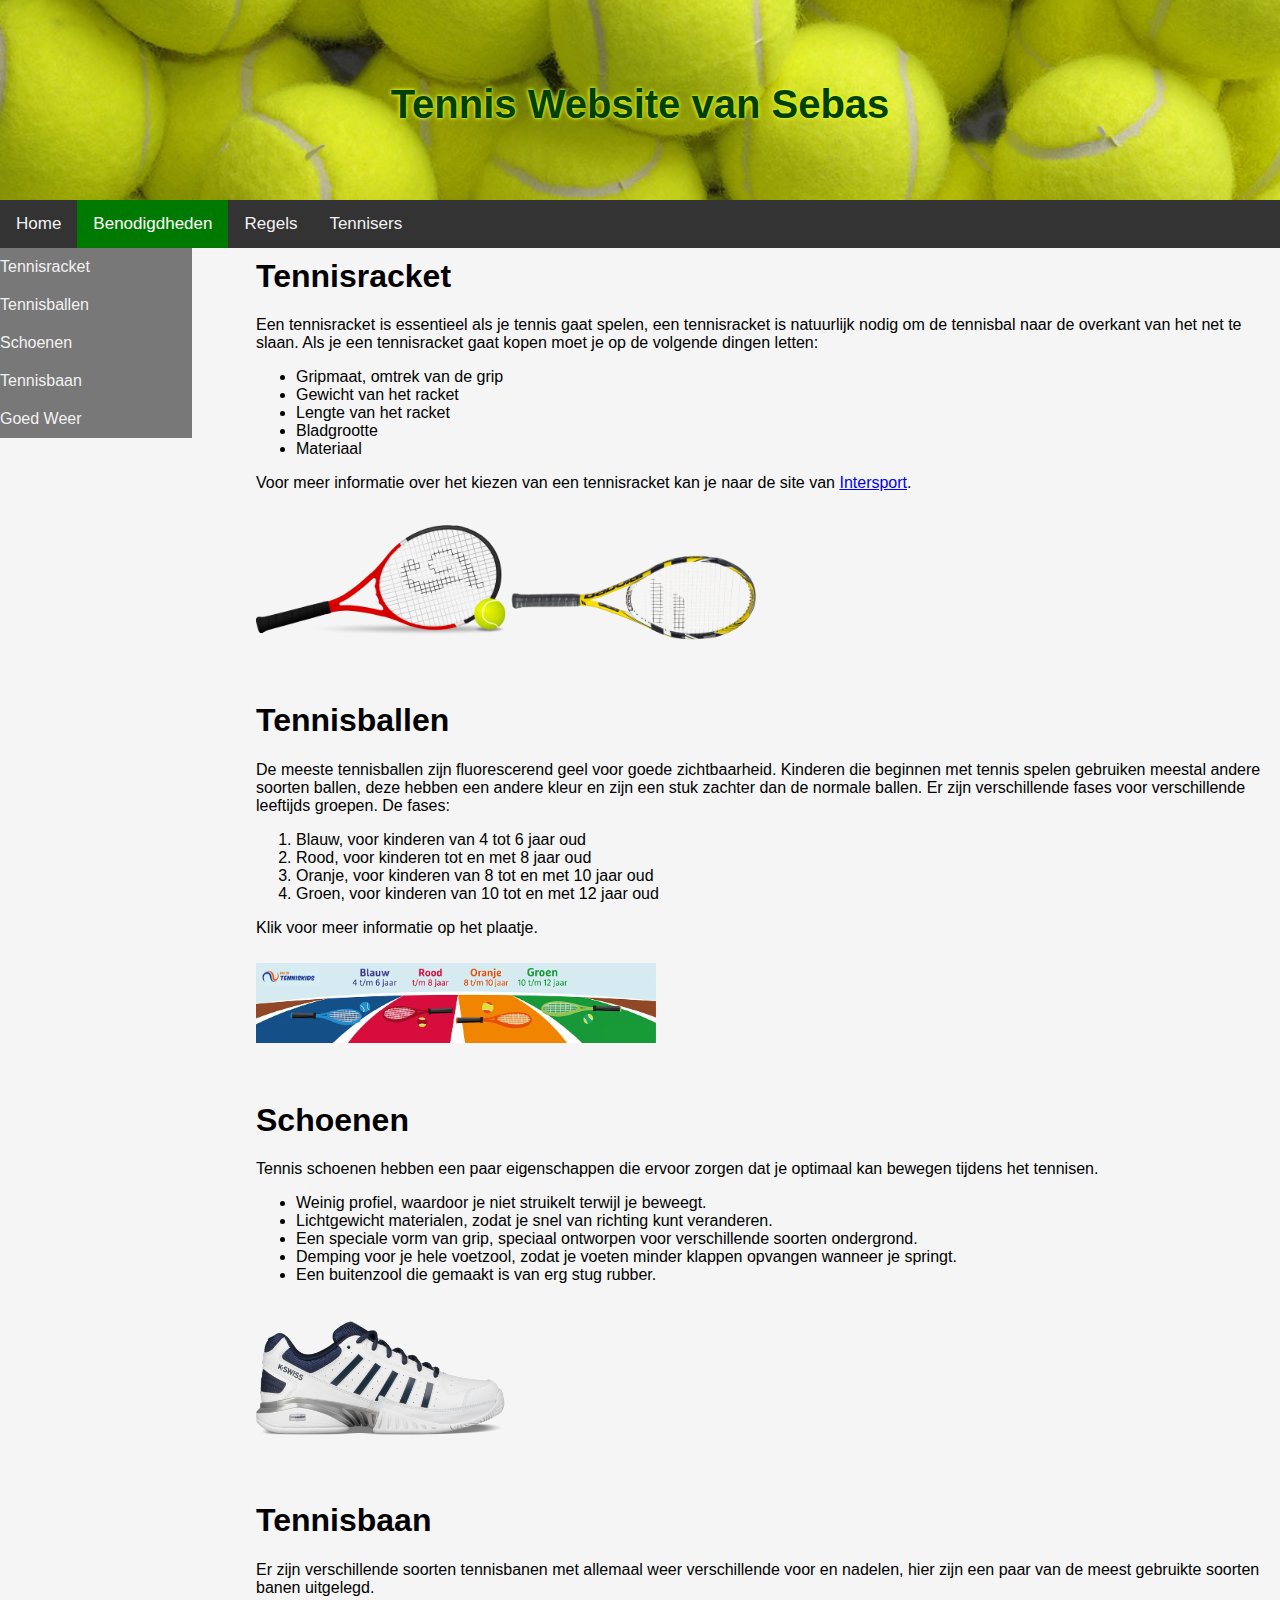
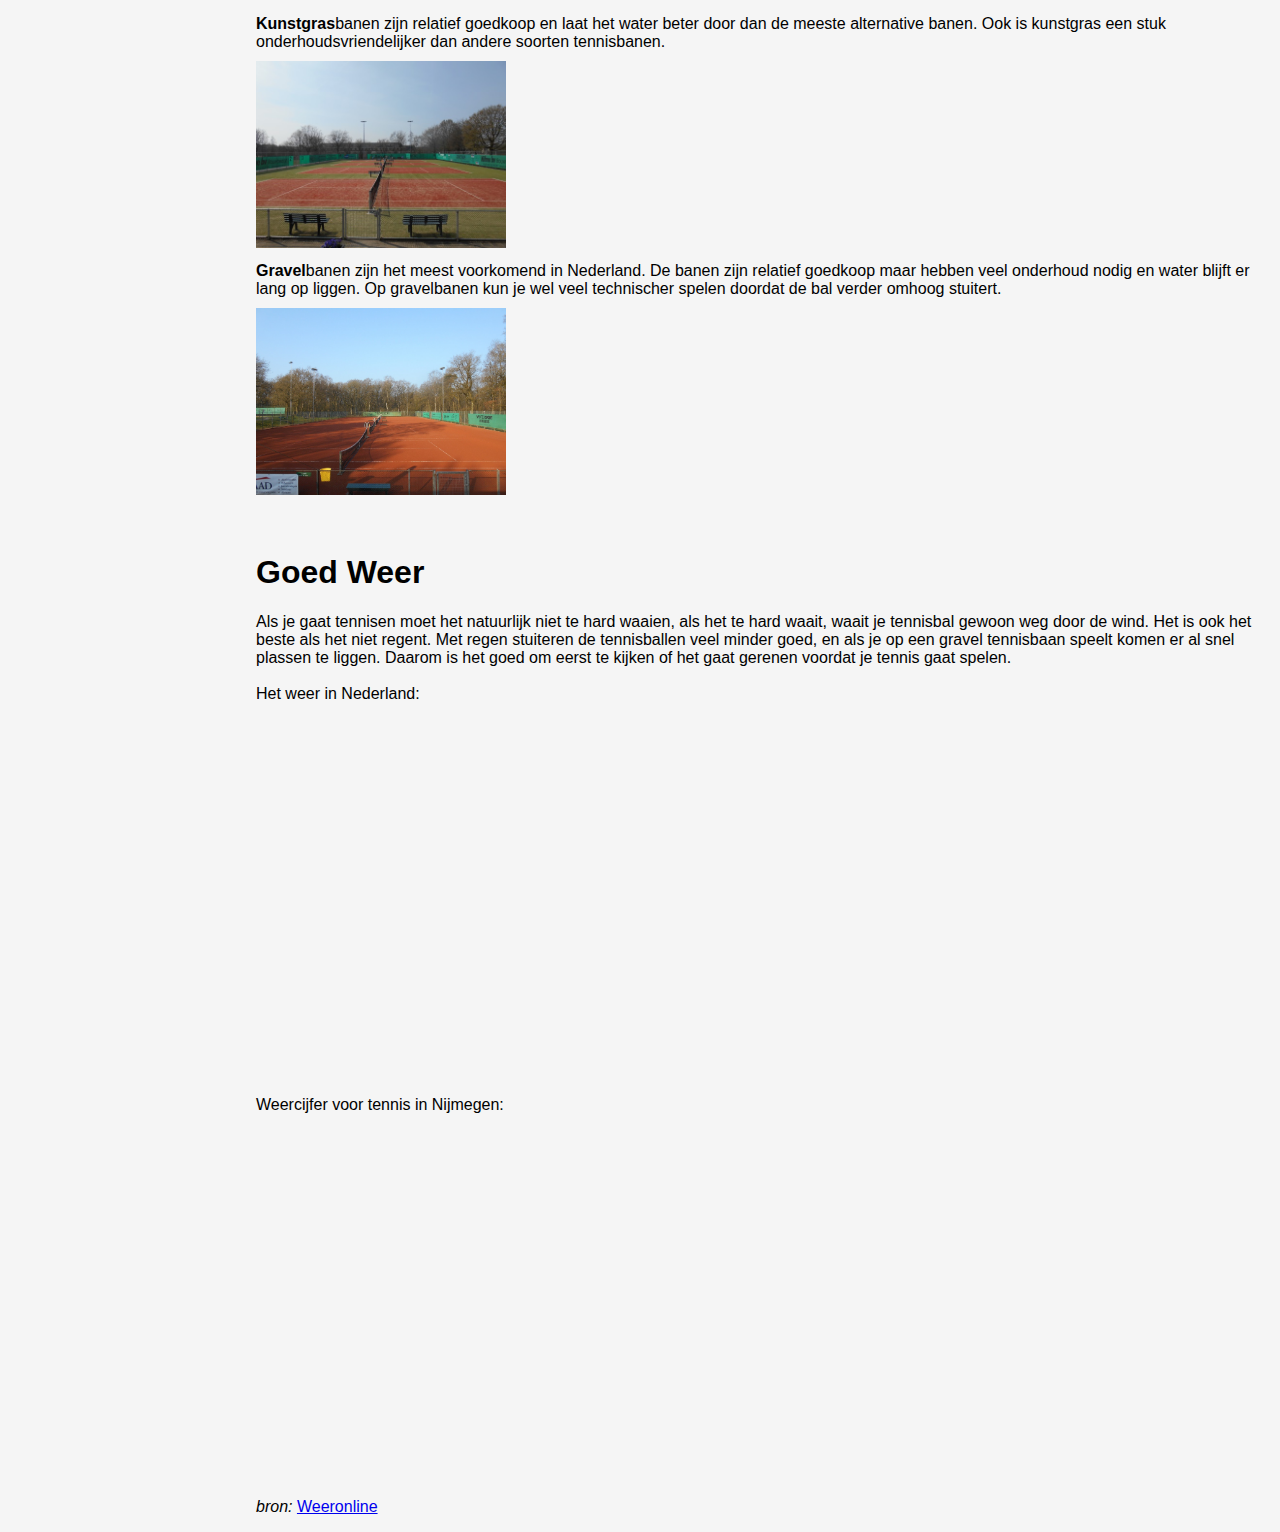
==== commit fc08491b: "zijbalk af" ====
--- a/benodigdheden.html
+++ b/benodigdheden.html
@@ -4,6 +4,7 @@
 <head>
   <meta charset="utf-8">
   <meta name="viewport" content="width=device-width">
+  <link rel="icon" href="img/tennislogo.png">
   <title>Tennis pagina van Sebas</title>
   <link href="style.css" rel="stylesheet" type="text/css" />
 </head>
@@ -23,10 +24,14 @@
     <a href="beroemdespelers.html">Tennisers</a>
   </div>
   <div class="zijbalk">
+    <a href="#racket">Tennisracket</a>
+    <a href="#ballen">Tennisballen</a>
+    <a href="#schoenen">Schoenen</a>
+    <a href="#baan">Tennisbaan</a>
+    <a href="#weer">Goed Weer</a>
   </div>
   <div class="text">
-    <a href="#p">test linkje naar Tennisballen</a>
-    
+    <div id=racket></div>
     <h1 id="bovenste">Tennisracket</h1>
       <p>
         Een tennisracket is essentieel als je tennis gaat spelen, een tennisracket is natuurlijk nodig om de tennisbal naar de overkant van het net te slaan. Als je een tennisracket gaat kopen moet je op de volgende dingen letten:
@@ -44,8 +49,8 @@
       </p>
       <img src="img/tennis-racket1.png" alt="Foto van Tennisracket" width="250px">
       <img src="img/tennis-racket2.png" alt="Foto van Tennisracket" width="250px">
-      <div id="p"></div>
     
+    <div id="ballen"></div>
     <h1>Tennisballen</h2>
         <p>
           De meeste tennisballen zijn fluorescerend geel voor goede zichtbaarheid. Kinderen die beginnen met tennis spelen gebruiken meestal andere soorten ballen, deze hebben een andere kleur en zijn een stuk zachter dan de normale ballen. Er zijn verschillende fases voor verschillende leeftijds groepen. De fases:
@@ -62,7 +67,7 @@
         <a href="https://www.tennis.nl/alles-over-tennis/jeugd/tenniskids/blauw-rood-oranje-en-groen/"
         target="blank_"><img src="img/verschillende-ballen.png" alt="Foto van de verschillende soorden ballen"
           width="400px"></a>
-    
+      <div id="schoenen"></div>
       <h1>Schoenen</h1>
         <p>
           Tennis schoenen hebben een paar eigenschappen die ervoor zorgen dat je optimaal kan bewegen tijdens het tennisen.
@@ -75,12 +80,14 @@
           <li>Een buitenzool die gemaakt is van erg stug rubber.</li>
         </ul>
         <img src="img/tennis-schoen.png" alt="Foto van Tennisschoen" width="250px">
-    
+
+      <div id="baan"></div>
       <h1>Tennisbaan</h1>
         <p>
           Er zijn verschillende soorten tennisbanen met allemaal weer verschillende voor en nadelen, hier zijn een paar van de meest gebruikte soorten banen uitgelegd.<br><br><b>Kunstgras</b>banen zijn relatief goedkoop en laat het water beter door dan de meeste alternative banen. Ook is kunstgras een stuk onderhoudsvriendelijker dan andere soorten tennisbanen.<br><img src="img/kunstgras-baan.jpg" alt="Foto van kunstgrasbaan"
           width="250px"><br><b>Gravel</b>banen zijn het meest voorkomend in Nederland. De banen zijn relatief goedkoop maar hebben veel onderhoud nodig en water blijft er lang op liggen. Op gravelbanen kun je wel veel technischer spelen doordat de bal verder omhoog stuitert.<br><img src="img/gravel-baan.jpg" alt="Foto van gravelbaan" width="250px">
         </p>
+      <div id="weer"></div>
       <h1>Goed Weer</h1>
         <p>
           Als je gaat tennisen moet het natuurlijk niet te hard waaien, als het te hard waait, waait je tennisbal gewoon weg door de wind. Het is ook het beste als het niet regent. Met regen stuiteren de tennisballen veel minder goed, en als je op een gravel tennisbaan speelt komen er al snel plassen te liggen. Daarom is het goed om eerst te kijken of het gaat gerenen voordat je tennis gaat spelen.<br><br>Het weer in Nederland:
@@ -91,10 +98,10 @@
           Weercijfer voor tennis in Nijmegen:
         </p>
         <div class="back" style="max-width:300px"><iframe title="widget" width="100%" height="348px" frameBorder="0" scrolling="no" loading="lazy" src="https://www.weeronline.nl/widget/activity?id=4057641&activity=tennis"></iframe></div>
-        </div>
         <p>
           <i>bron:</i> <a href="https://www.weeronline.nl/">Weeronline</a>
         </p>
+        </div>
 
 </body>
 
--- a/style.css
+++ b/style.css
@@ -33,7 +33,7 @@
   background-color: #333;
   overflow: hidden;
   /* zorgt er voor dat de menubalk boven de widgets blijft */
-  z-index: 4;
+  z-index: 7;
 }
 
 /* De menu linkjes */
@@ -59,6 +59,7 @@
 }
 
 .bovenbalk {
+  z-index: 2;
   position: relative;
   height: 200px;
   /* maakt tekst niet selecteerbaar */
@@ -91,13 +92,31 @@
 }
 
 .zijbalk {
+  z-index: 1;
   width: 15%;
-  height: 100%;
-  background-color: blue;
+  background-color: #787878;
+  float: left;
+  position: relative;
+  bottom: 0;
 }
+.zijbalk a {
+  float: left;
+  text-decoration: none;
+  padding-top: 10px;
+  padding-bottom: 10px;
+  width: 100%;
+  height: auto;
+  color: #f2f2f2;
+  
+}
+.zijbalk a:hover {
+  background-color: #ddd;
+  color: black;
+}
+
 .text {
-  width: 85%
-  
+  margin-left: 20%;
+  width: 80%;
 }
 
 .text h1 {
@@ -111,7 +130,6 @@
   margin-top: 10px;
   margin-bottom: 10px;
 }
-
 /* zorgt er voor dat de menubalk boven de widgets blijft */
 .back {
   z-index: 0;
